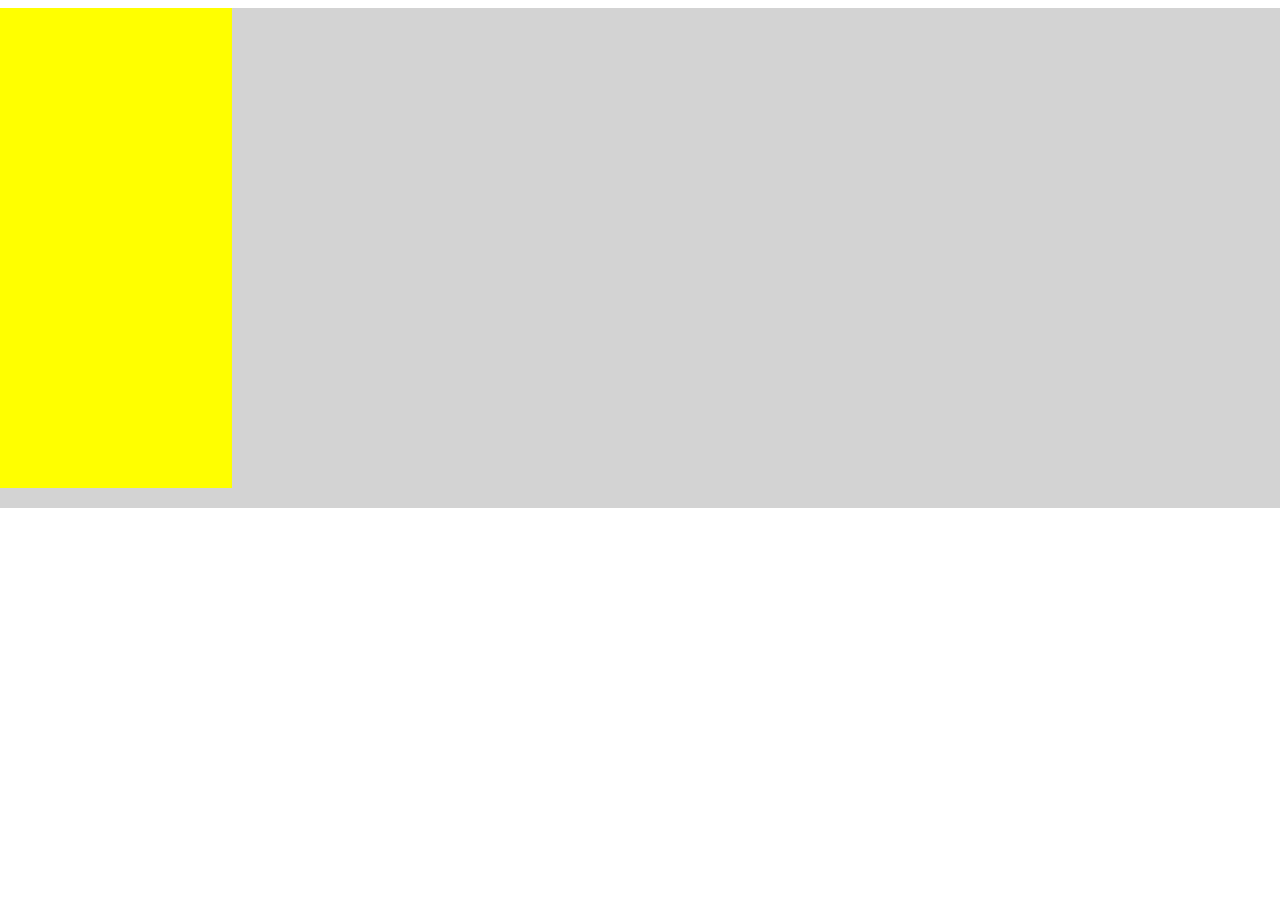
==== Lab 2 - slider/index.html @ 6a260578 "Adding some img" ====
<!DOCTYPE html>
<html lang="en">
<head>
    <meta charset="UTF-8">
    <meta name="viewport" content="width=device-width, initial-scale=1.0">
    <title>Document</title>
    <style>
        body
        {
            overflow-y: hidden;
            overflow-x: hidden;
        }
        .slider
        {
            position:absolute;
            left:0%;
            height: 500px;
            width: 100%;
            background-color: lightgrey;
        }
        .slide
        {
            height: 480px;
            width: 854px;
            background-color: yellow;
        }
    </style>
</head>
<body>
    <main>
        <div class ="slider">
            <div class="slide">

            </div>
        </div>
    </main>

    <script src="script.js" type=""></script>
</body>
</html>
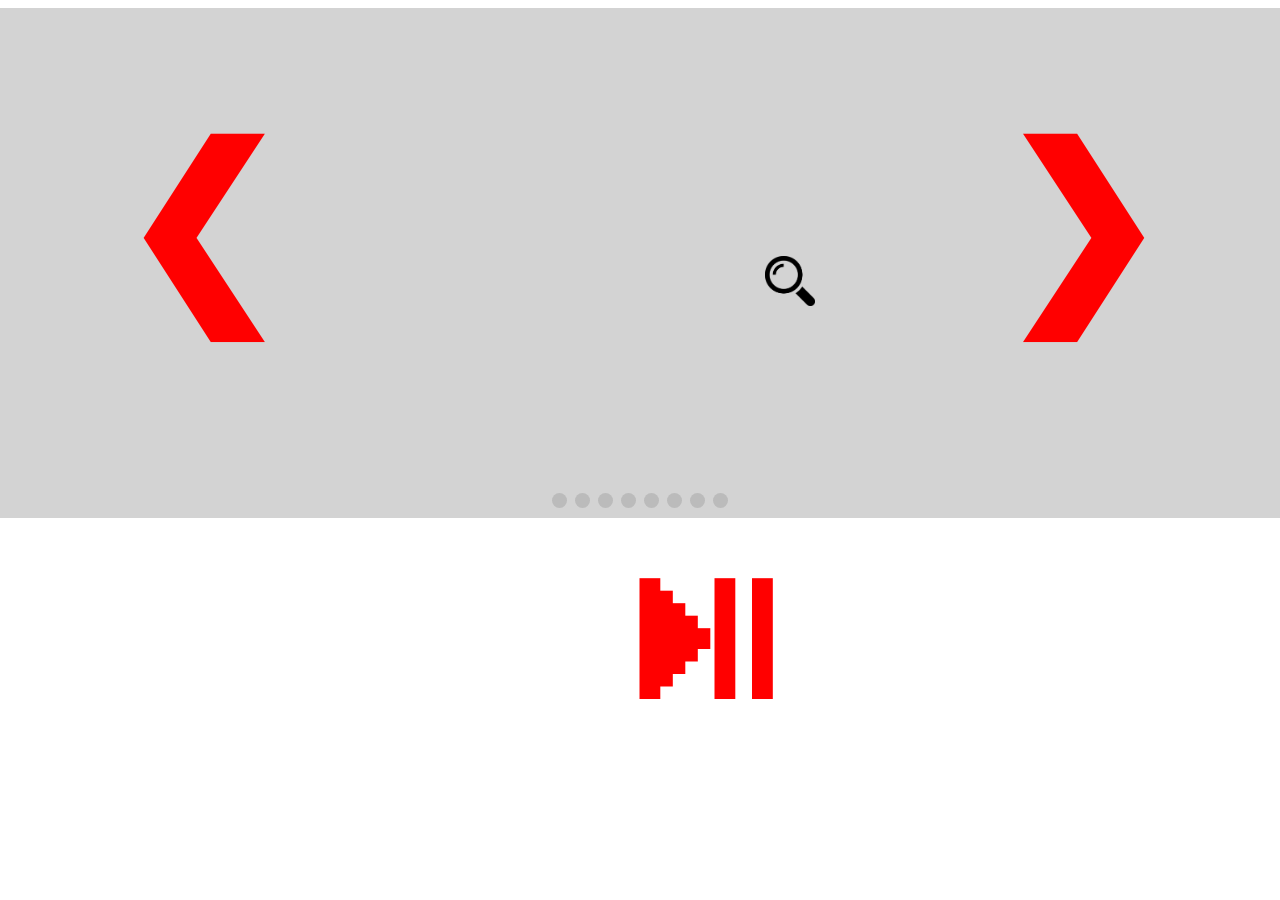
==== commit 258ef828: "done" ====
--- a/Lab 2 - slider/index.html
+++ b/Lab 2 - slider/index.html
@@ -14,7 +14,7 @@
         {
             position:absolute;
             left:0%;
-            height: 500px;
+            height: 510px;
             width: 100%;
             background-color: lightgrey;
         }
@@ -22,16 +22,116 @@
         {
             height: 480px;
             width: 854px;
-            background-color: yellow;
         }
+
+        .dot 
+        {
+            cursor: pointer;
+            height: 15px;
+            width: 15px;
+            margin: 5px 2px;
+            background-color: #bbb;
+            border-radius: 50%;
+            display: inline-block;
+            transition: background-color 0.6s ease;
+        }
+
+        .active, .dot:hover 
+        {
+            background-color: #717171;
+        }
+
+        .prev, .next
+        {
+            cursor: pointer;
+            position: absolute;
+            top:0;
+            width: 400px;
+            height: 395px;
+            color: red;
+            font-weight: bold;
+            font-size: 200px;
+            transition: 0.6s ease;
+            border-radius: 0 3px 3px 0;
+            user-select: none;
+            text-align: center;
+            padding-top: 100px;;
+        }
+
+        .next 
+        {
+            right: 0;
+            border-radius: 3px 0 0 3px;
+        }
+
+        .prev:hover, .next:hover, .divzoom:hover
+        {
+            background-color: rgba(0,0,0,0.4);
+        }
+
+        .play
+        {
+            cursor: pointer;
+            position: relative;
+            top:80%;
+            left: 47%;
+            width: 600px;
+            height: 410px;
+            color: red;
+            font-weight: bold;
+            font-size: 200px;
+            transition: 0.6s ease;
+            border-radius: 0 3px 3px 0;
+            user-select: none;
+            text-align: center;
+        }
+
+        .zoom
+        {
+            position: relative;
+            height: 50px;
+            top:50%;
+            left:50%;
+        }
+
+        .divzoom
+        {
+            position:absolute;
+            top:0%;
+            left:400px;
+            height: 495px;
+            width: 57vw;
+        }
+
     </style>
 </head>
 <body>
     <main>
         <div class ="slider">
+            
             <div class="slide">
+                
+            </div>
+            
+            <a class="prev" onclick="NextSlide(-1)">❮</a>
+            <div class ="divzoom" onclick="Lightbox()"><img class="zoom" src="img/zoom.png"></img></div>
+            <a class="next" onclick="NextSlide(1)">❯</a>
+            
 
-            </div>
+            <div style="text-align:center">
+                <span class="dot" onclick="ShowSelectedSlide(0)"></span>
+                <span class="dot" onclick="ShowSelectedSlide(1)"></span>
+                <span class="dot" onclick="ShowSelectedSlide(2)"></span>
+                <span class="dot" onclick="ShowSelectedSlide(3)"></span>
+                <span class="dot" onclick="ShowSelectedSlide(4)"></span>
+                <span class="dot" onclick="ShowSelectedSlide(5)"></span>
+                <span class="dot" onclick="ShowSelectedSlide(6)"></span>
+                <span class="dot" onclick="ShowSelectedSlide(7)"></span>
+              </div>
+
+              <div class="controls">
+                <a class="play" onclick="StartPause()">⏯</a>
+              </div>
         </div>
     </main>
 
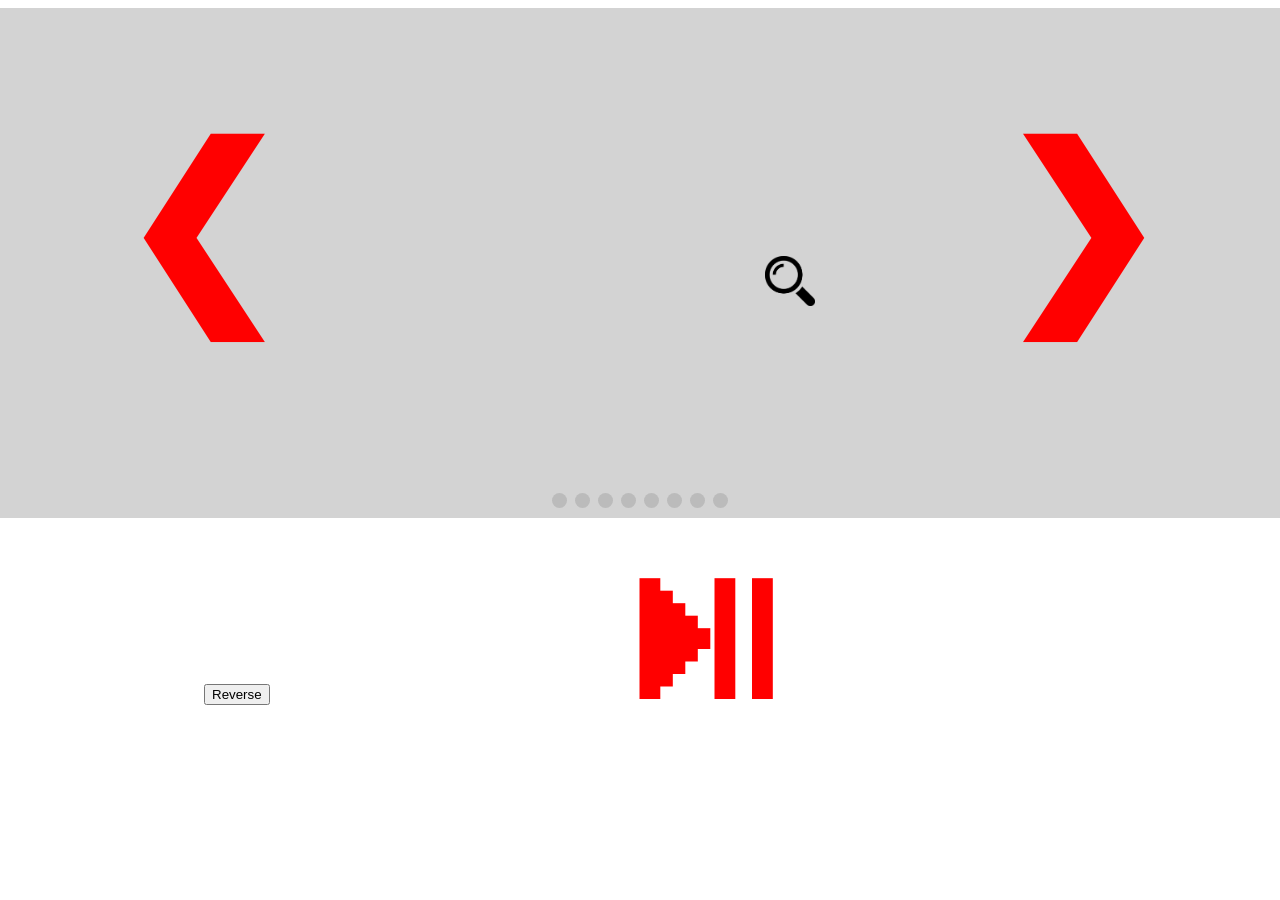
==== commit 370308cb: "done v2" ====
--- a/Lab 2 - slider/index.html
+++ b/Lab 2 - slider/index.html
@@ -131,6 +131,7 @@
 
               <div class="controls">
                 <a class="play" onclick="StartPause()">⏯</a>
+                <button class="ssss" onclick="Position()">Reverse</button>
               </div>
         </div>
     </main>
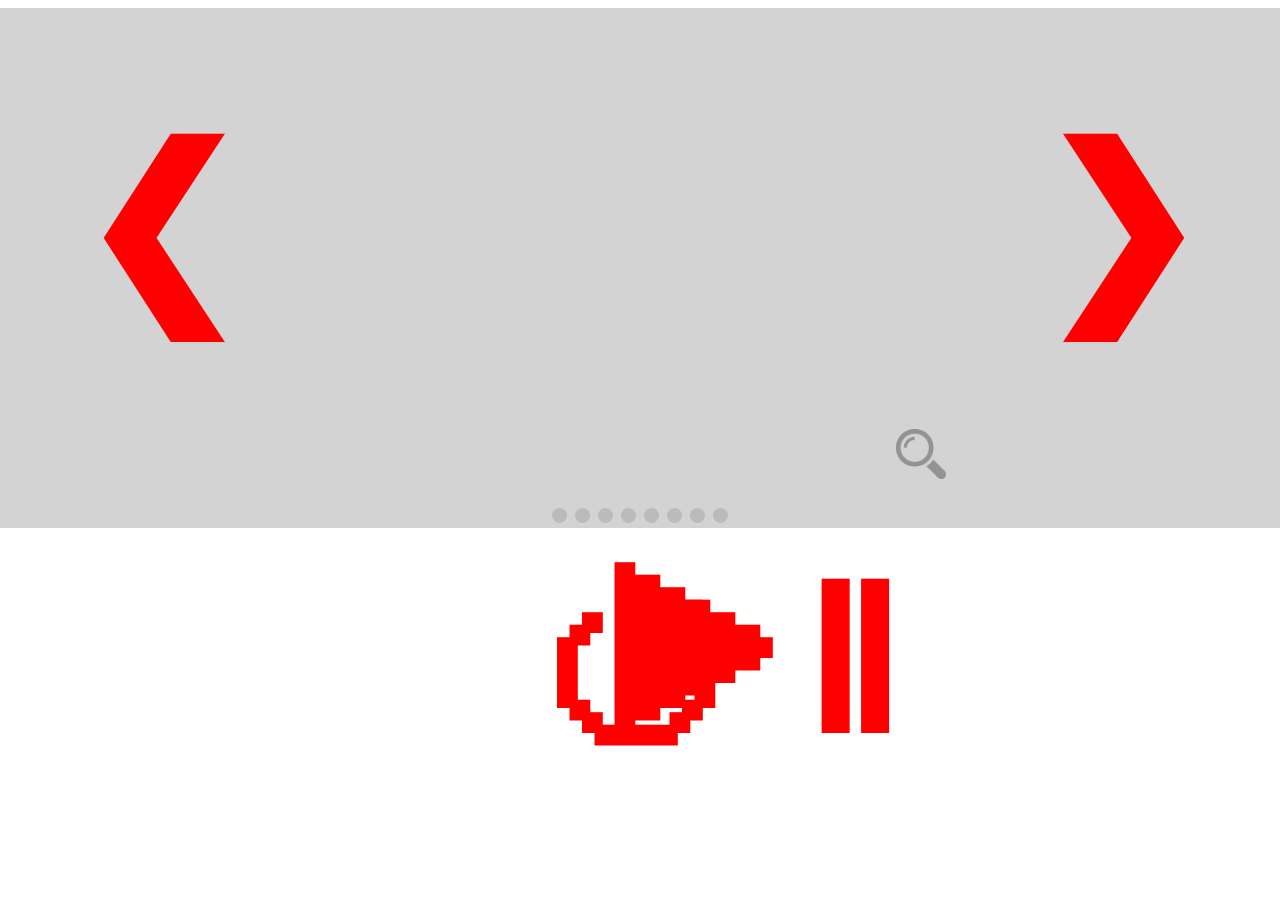
==== commit e69b9982: "Add css and refactor js" ====
--- a/Lab 2 - slider/index.html
+++ b/Lab 2 - slider/index.html
@@ -3,107 +3,9 @@
 <head>
     <meta charset="UTF-8">
     <meta name="viewport" content="width=device-width, initial-scale=1.0">
+    <link rel="stylesheet" href="style.css">
     <title>Document</title>
-    <style>
-        body
-        {
-            overflow-y: hidden;
-            overflow-x: hidden;
-        }
-        .slider
-        {
-            position:absolute;
-            left:0%;
-            height: 510px;
-            width: 100%;
-            background-color: lightgrey;
-        }
-        .slide
-        {
-            height: 480px;
-            width: 854px;
-        }
 
-        .dot 
-        {
-            cursor: pointer;
-            height: 15px;
-            width: 15px;
-            margin: 5px 2px;
-            background-color: #bbb;
-            border-radius: 50%;
-            display: inline-block;
-            transition: background-color 0.6s ease;
-        }
-
-        .active, .dot:hover 
-        {
-            background-color: #717171;
-        }
-
-        .prev, .next
-        {
-            cursor: pointer;
-            position: absolute;
-            top:0;
-            width: 400px;
-            height: 395px;
-            color: red;
-            font-weight: bold;
-            font-size: 200px;
-            transition: 0.6s ease;
-            border-radius: 0 3px 3px 0;
-            user-select: none;
-            text-align: center;
-            padding-top: 100px;;
-        }
-
-        .next 
-        {
-            right: 0;
-            border-radius: 3px 0 0 3px;
-        }
-
-        .prev:hover, .next:hover, .divzoom:hover
-        {
-            background-color: rgba(0,0,0,0.4);
-        }
-
-        .play
-        {
-            cursor: pointer;
-            position: relative;
-            top:80%;
-            left: 47%;
-            width: 600px;
-            height: 410px;
-            color: red;
-            font-weight: bold;
-            font-size: 200px;
-            transition: 0.6s ease;
-            border-radius: 0 3px 3px 0;
-            user-select: none;
-            text-align: center;
-        }
-
-        .zoom
-        {
-            position: relative;
-            height: 50px;
-            top:50%;
-            left:50%;
-        }
-
-        .divzoom
-        {
-            position:absolute;
-            top:0%;
-            left:400px;
-            height: 495px;
-            width: 57vw;
-        }
-
-    </style>
 </head>
 <body>
     <main>
@@ -130,8 +32,8 @@
               </div>
 
               <div class="controls">
-                <a class="play" onclick="StartPause()">⏯</a>
-                <button class="ssss" onclick="Position()">Reverse</button>
+                <a class="play" onclick="StartPause()">⯈Ⅱ</a>
+                <a class="rev"onclick="Position()">⭯</button>
               </div>
         </div>
     </main>
--- a/Lab 2 - slider/style.css
+++ b/Lab 2 - slider/style.css
@@ -0,0 +1,120 @@
+body
+{
+    overflow-y: hidden;
+    overflow-x: hidden;
+}
+.slider
+{
+    position:absolute;
+    left:0%;
+    height: 520px;
+    width: 100%;
+    background-color: lightgrey;
+}
+.slide
+{
+    height: 480px;
+    width: 854px;
+}
+
+.dot 
+{
+    cursor: pointer;
+    height: 15px;
+    width: 15px;
+    margin: 20px 2px;
+    background-color: #bbb;
+    border-radius: 50%;
+    display: inline-block;
+    transition: background-color 0.6s ease;
+}
+
+.active, .dot:hover 
+{
+    background-color: #717171;
+}
+
+.prev, .next
+{
+    cursor: pointer;
+    position: absolute;
+    top:0;
+    width: 25%;
+    height: 395px;
+    color: red;
+    font-weight: bold;
+    font-size: 200px;
+    transition: 0.6s ease;
+    border-radius: 0 3px 3px 0;
+    user-select: none;
+    text-align: center;
+    padding-top: 100px;;
+}
+
+.next 
+{
+    right: 0;
+    border-radius: 3px 0 0 3px;
+}
+
+
+.zoom
+{
+    position: relative;
+    height: 50px;
+    top:85%;
+    left:90%;
+    opacity: 0.3;
+}
+
+.divzoom
+{
+    position:absolute;
+    top:0%;
+    left:25%;
+    height: 495px;
+    width: 50%;
+}
+
+
+
+.prev:hover, .next:hover, .divzoom:hover
+{
+    background-color: rgba(0,0,0,0.4);
+}
+
+.play
+{
+    cursor: pointer;
+    position: relative;
+    top:80%;
+    left: 47%;
+    width: 600px;
+    height: 410px;
+    color: red;
+    font-weight: bold;
+    font-size: 200px;
+    transition: 0.6s ease;
+    border-radius: 0 3px 3px 0;
+    user-select: none;
+    padding-right: 1%;
+    text-align: center;
+}
+
+.rev
+{
+    cursor: pointer;
+    position: relative;
+    top:80%;
+    left: 17%;
+    width: 600px;
+    height: 410px;
+    color: red;
+    font-weight: bold;
+    font-size: 200px;
+    transition: 0.6s ease;
+    border-radius: 0 3px 3px 0;
+    user-select: none;
+    text-align: center;
+}
+
